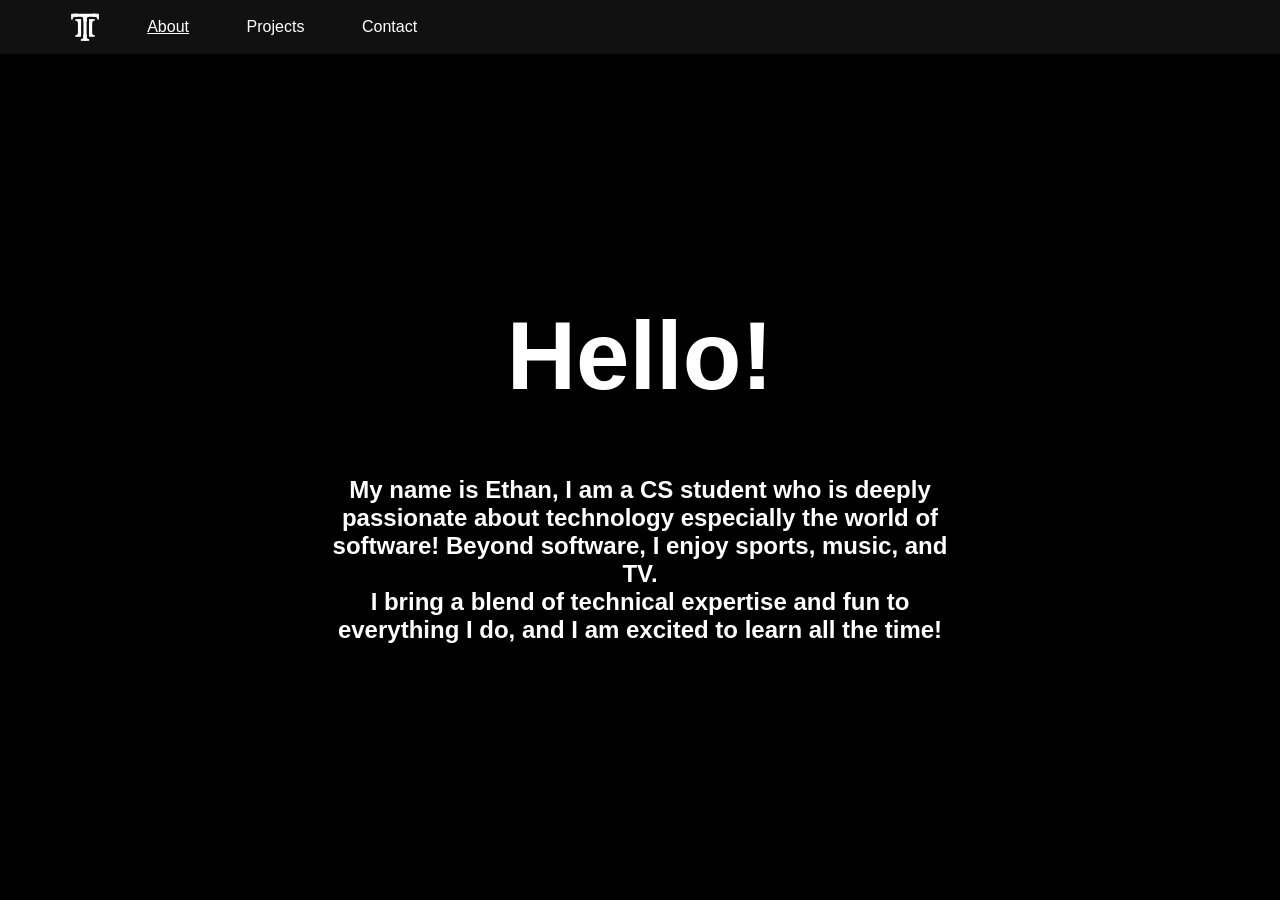
==== about.html @ c582aab5 "Initial commit" ====
<!DOCTYPE html>
<html lang="en">
<head>
<meta charset="UTF-8">
<meta name="viewport" content="width=device-width, initial-scale=1.0">
<title>About</title>
<link rel="shortcut icon" type="image/x-icon" href="logo/favicon.ico">

<link rel="stylesheet" href="../stars/travel.css">

<style>


body {
  background-color: black;
  margin: 0;
  font-family: Arial, sans-serif;
  transition: background-color 2s; 
}

.navbar {
  position: fixed;
  top: 0;
  left: 0;
  right: 0;
  z-index: 1000;
  overflow: hidden;
  background-color: rgba(22, 22, 23, .81);
  padding: .5% 5%;
  display: flex;
  align-items: center;
}

.navbar-logo {
  margin-right: 1.25%;
}

.navbar-logo img {
  vertical-align: middle;
  transition: transform 0.2s;
}

.navbar-logo img:hover {
  transform: scale(1.2);
}

.navbar a {
  color: white;
  text-align: center;
  padding: 1% 2.5%;
  text-decoration: none;
  transition: transform 0.2s;
}

.navbar a:hover {
  color: white;
  transform: scale(1.2);
}



.navbar a.active {
  text-decoration: underline;
}

.content {
  position: absolute;
  top: 50%;
  left: 50%;
  transform: translate(-50%, -50%);
  text-align: center;
  color: white;
  font-size: 3em;
  z-index: 20;
  opacity: 0; 
  animation: fadeIn 7s forwards;
}

@keyframes fadeIn {
  from {
    opacity: 0; 
  }
  to {
    opacity: 1; 
  }
}






.content h1 {
  animation: fadeInHello 5s forwards; 
}

.content h2 {
  animation: fadeInName 12s forwards; 
  font-size: 0.5em; 
}

@keyframes fadeInHello {
  from {
    opacity: 0;
  }
  to {
    opacity: 1;
  }
}

@keyframes fadeInName {
  from {
    opacity: 0;
  }
  to {
    opacity: 1;
  }
}

@media screen and (max-width: 100%) {
  .navbar {
    flex-direction: column;
    align-items: flex-start;
  }

  .navbar a {
    width: 100%;
  }
}
</style>
</head>
<body>

<div id="overlay"></div>

<div class="navbar">
  <div class="navbar-logo">
    <a href="homepage.html">
      <img src="logo/logo.svg" alt="Logo" width="40" height="40">
    </a>
  </div>


  <a href="about.html" class="active">About</a>
  <a href="projects.html">Projects</a>
  <a href="contact.html">Contact</a>
</div>



<div class="content">
  <div style="color: white; text-align: center;">
    <h1>Hello!</h1>
    <h2 style="color: white;">My name is Ethan, I am a CS student who is deeply passionate about technology especially the world of software! Beyond software, I enjoy sports, music, and TV.<br>I bring a blend of technical expertise and fun to everything I do, and I am excited to learn all the time!</h2>
  </div>
</div>

</div>
<div id="sky"></div>

<script>
let sky, center;
let animationStopped = false;

function dot(i) {
  const size = Math.round(Math.random() + 1);
  const root = document.createElement('span');
  root.style.top = center.y + 'px';
  root.style.left = center.x + 'px';
  root.classList.add('star', `size-${size}`, `axis-${i}`);
  return root;
}

function clear() {
  sky.innerHTML = '';
}

function init() {
  sky = document.querySelector('#sky');
  center = {
    x: sky.clientWidth / 2,
    y: sky.clientHeight / 2,
  };
  clear();
  for (let i = 0; i < 360; i++) sky.appendChild(dot(i));
}

function stopAnimation() {
  animationStopped = true;
  const stars = document.querySelectorAll('.star');
  stars.forEach(star => {
    star.style.animation = 'none';
  });
}

function fadeToBlack() {
  document.body.classList.add('fade-to-black');
}

window.onload = function() {
  setTimeout(fadeToBlack, 3000); 
  setTimeout(stopAnimation, 10000); 
  init();
}
</script>

</body>
</html>
---- stars/travel.css ----
html,
body {
  width: 100%;
  height: 100%;
  margin: 0;
  overflow: hidden;
}

#sky {
  width: 100%;
  height: 100%;
  background-color: black;
  animation: fadeToBlack 5s forwards;
}

@keyframes fadeToBlack {
  from {
    opacity: 1;
  }
  to {
    opacity: 0;
  }
}
.star {
  opacity: 0;
  position: absolute;
  background: white;
  box-shadow: 0px 0px 20px 0px rgb(255, 255, 255);
  border-radius: 100%;
  transform-origin: 0, 0;
  animation-timing-function: linear, linear !important;
  animation-iteration-count: infinite, infinite !important;
  animation-delay: -30s, -30s !important;
}

.size-1 {
  width: 2px;
  height: 2px;
}

.size-2 {
  width: 3px;
  height: 3px;
}

.axis-1 {
  animation: anim0 23634ms, fade4 23634ms;
  left: 26vw;
  top: 41vh;
}

.axis-2 {
  animation: anim0 20826ms, fade4 20826ms;
  left: 98vw;
  top: 43vh;
}

.axis-3 {
  animation: anim0 40576ms, fade10 40576ms;
  left: 96vw;
  top: 76vh;
}

.axis-4 {
  animation: anim4 33391ms, fade2 33391ms;
  left: 7vw;
  top: 55vh;
}

.axis-5 {
  animation: anim4 42315ms, fade9 42315ms;
  left: 90vw;
  top: 72vh;
}

.axis-6 {
  animation: anim4 29501ms, fade10 29501ms;
  left: 22vw;
  top: 61vh;
}

.axis-7 {
  animation: anim4 25450ms, fade9 25450ms;
  left: 59vw;
  top: 24vh;
}

.axis-8 {
  animation: anim8 15262ms, fade1 15262ms;
  left: 33vw;
  top: 45vh;
}

.axis-9 {
  animation: anim8 40261ms, fade5 40261ms;
  left: 5vw;
  top: 89vh;
}

.axis-10 {
  animation: anim8 13552ms, fade10 13552ms;
  left: 55vw;
  top: 49vh;
}

.axis-11 {
  animation: anim8 19828ms, fade6 19828ms;
  left: 66vw;
  top: 1vh;
}

.axis-12 {
  animation: anim12 34449ms, fade2 34449ms;
  left: 9vw;
  top: 87vh;
}

.axis-13 {
  animation: anim12 13416ms, fade8 13416ms;
  left: 2vw;
  top: 9vh;
}

.axis-14 {
  animation: anim12 36361ms, fade6 36361ms;
  left: 23vw;
  top: 91vh;
}

.axis-15 {
  animation: anim12 34135ms, fade10 34135ms;
  left: 18vw;
  top: 25vh;
}

.axis-16 {
  animation: anim16 17989ms, fade3 17989ms;
  left: 77vw;
  top: 26vh;
}

.axis-17 {
  animation: anim16 32284ms, fade4 32284ms;
  left: 14vw;
  top: 33vh;
}

.axis-18 {
  animation: anim16 16862ms, fade10 16862ms;
  left: 15vw;
  top: 10vh;
}

.axis-19 {
  animation: anim16 22388ms, fade5 22388ms;
  left: 43vw;
  top: 95vh;
}

.axis-20 {
  animation: anim20 16872ms, fade9 16872ms;
  left: 23vw;
  top: 1vh;
}

.axis-21 {
  animation: anim20 9230ms, fade3 9230ms;
  left: 3vw;
  top: 40vh;
}

.axis-22 {
  animation: anim20 42620ms, fade10 42620ms;
  left: 13vw;
  top: 12vh;
}

.axis-23 {
  animation: anim20 24570ms, fade4 24570ms;
  left: 48vw;
  top: 68vh;
}

.axis-24 {
  animation: anim24 43493ms, fade9 43493ms;
  left: 37vw;
  top: 61vh;
}

.axis-25 {
  animation: anim24 36827ms, fade1 36827ms;
  left: 21vw;
  top: 67vh;
}

.axis-26 {
  animation: anim24 35350ms, fade10 35350ms;
  left: 16vw;
  top: 51vh;
}

.axis-27 {
  animation: anim24 44328ms, fade5 44328ms;
  left: 78vw;
  top: 27vh;
}

.axis-28 {
  animation: anim28 25199ms, fade4 25199ms;
  left: 10vw;
  top: 91vh;
}

.axis-29 {
  animation: anim28 36080ms, fade3 36080ms;
  left: 94vw;
  top: 84vh;
}

.axis-30 {
  animation: anim28 12748ms, fade4 12748ms;
  left: 6vw;
  top: 42vh;
}

.axis-31 {
  animation: anim28 33055ms, fade10 33055ms;
  left: 49vw;
  top: 51vh;
}

.axis-32 {
  animation: anim32 29646ms, fade8 29646ms;
  left: 90vw;
  top: 96vh;
}

.axis-33 {
  animation: anim32 44218ms, fade5 44218ms;
  left: 71vw;
  top: 58vh;
}

.axis-34 {
  animation: anim32 13258ms, fade4 13258ms;
  left: 25vw;
  top: 33vh;
}

.axis-35 {
  animation: anim32 25291ms, fade1 25291ms;
  left: 6vw;
  top: 21vh;
}

.axis-36 {
  animation: anim36 29664ms, fade4 29664ms;
  left: 65vw;
  top: 90vh;
}

.axis-37 {
  animation: anim36 5979ms, fade9 5979ms;
  left: 32vw;
  top: 69vh;
}

.axis-38 {
  animation: anim36 7073ms, fade9 7073ms;
  left: 90vw;
  top: 7vh;
}

.axis-39 {
  animation: anim36 5154ms, fade6 5154ms;
  left: 65vw;
  top: 5vh;
}

.axis-40 {
  animation: anim40 34510ms, fade9 34510ms;
  left: 74vw;
  top: 98vh;
}

.axis-41 {
  animation: anim40 10023ms, fade9 10023ms;
  left: 17vw;
  top: 91vh;
}

.axis-42 {
  animation: anim40 39470ms, fade9 39470ms;
  left: 5vw;
  top: 22vh;
}

.axis-43 {
  animation: anim40 32026ms, fade1 32026ms;
  left: 70vw;
  top: 49vh;
}

.axis-44 {
  animation: anim44 7194ms, fade4 7194ms;
  left: 37vw;
  top: 87vh;
}

.axis-45 {
  animation: anim44 42055ms, fade4 42055ms;
  left: 3vw;
  top: 9vh;
}

.axis-46 {
  animation: anim44 8249ms, fade2 8249ms;
  left: 99vw;
  top: 62vh;
}

.axis-47 {
  animation: anim44 7812ms, fade4 7812ms;
  left: 40vw;
  top: 37vh;
}

.axis-48 {
  animation: anim48 13065ms, fade7 13065ms;
  left: 27vw;
  top: 95vh;
}

.axis-49 {
  animation: anim48 25120ms, fade1 25120ms;
  left: 55vw;
  top: 59vh;
}

.axis-50 {
  animation: anim48 11096ms, fade8 11096ms;
  left: 22vw;
  top: 13vh;
}

.axis-51 {
  animation: anim48 21609ms, fade10 21609ms;
  left: 38vw;
  top: 82vh;
}

.axis-52 {
  animation: anim52 44885ms, fade3 44885ms;
  left: 94vw;
  top: 13vh;
}

.axis-53 {
  animation: anim52 25134ms, fade1 25134ms;
  left: 31vw;
  top: 79vh;
}

.axis-54 {
  animation: anim52 23689ms, fade5 23689ms;
  left: 50vw;
  top: 60vh;
}

.axis-55 {
  animation: anim52 29105ms, fade10 29105ms;
  left: 44vw;
  top: 12vh;
}

.axis-56 {
  animation: anim56 14611ms, fade6 14611ms;
  left: 22vw;
  top: 97vh;
}

.axis-57 {
  animation: anim56 43403ms, fade7 43403ms;
  left: 56vw;
  top: 10vh;
}

.axis-58 {
  animation: anim56 33629ms, fade9 33629ms;
  left: 18vw;
  top: 94vh;
}

.axis-59 {
  animation: anim56 6507ms, fade10 6507ms;
  left: 58vw;
  top: 87vh;
}

.axis-60 {
  animation: anim60 19814ms, fade1 19814ms;
  left: 1vw;
  top: 2vh;
}

.axis-61 {
  animation: anim60 26233ms, fade5 26233ms;
  left: 52vw;
  top: 16vh;
}

.axis-62 {
  animation: anim60 17336ms, fade1 17336ms;
  left: 6vw;
  top: 26vh;
}

.axis-63 {
  animation: anim60 14065ms, fade8 14065ms;
  left: 95vw;
  top: 89vh;
}

.axis-64 {
  animation: anim64 5108ms, fade9 5108ms;
  left: 39vw;
  top: 79vh;
}

.axis-65 {
  animation: anim64 35759ms, fade9 35759ms;
  left: 100vw;
  top: 94vh;
}

.axis-66 {
  animation: anim64 40594ms, fade2 40594ms;
  left: 91vw;
  top: 85vh;
}

.axis-67 {
  animation: anim64 21945ms, fade8 21945ms;
  left: 2vw;
  top: 41vh;
}

.axis-68 {
  animation: anim68 40166ms, fade4 40166ms;
  left: 13vw;
  top: 87vh;
}

.axis-69 {
  animation: anim68 6505ms, fade2 6505ms;
  left: 53vw;
  top: 38vh;
}

.axis-70 {
  animation: anim68 16930ms, fade3 16930ms;
  left: 23vw;
  top: 82vh;
}

.axis-71 {
  animation: anim68 28826ms, fade7 28826ms;
  left: 83vw;
  top: 78vh;
}

.axis-72 {
  animation: anim72 34266ms, fade7 34266ms;
  left: 67vw;
  top: 54vh;
}

.axis-73 {
  animation: anim72 8102ms, fade9 8102ms;
  left: 76vw;
  top: 8vh;
}

.axis-74 {
  animation: anim72 10964ms, fade5 10964ms;
  left: 8vw;
  top: 55vh;
}

.axis-75 {
  animation: anim72 12780ms, fade8 12780ms;
  left: 17vw;
  top: 19vh;
}

.axis-76 {
  animation: anim76 35366ms, fade1 35366ms;
  left: 43vw;
  top: 25vh;
}

.axis-77 {
  animation: anim76 28507ms, fade3 28507ms;
  left: 3vw;
  top: 97vh;
}

.axis-78 {
  animation: anim76 12960ms, fade8 12960ms;
  left: 16vw;
  top: 66vh;
}

.axis-79 {
  animation: anim76 18320ms, fade6 18320ms;
  left: 71vw;
  top: 13vh;
}

.axis-80 {
  animation: anim80 14644ms, fade6 14644ms;
  left: 27vw;
  top: 97vh;
}

.axis-81 {
  animation: anim80 28857ms, fade5 28857ms;
  left: 76vw;
  top: 58vh;
}

.axis-82 {
  animation: anim80 39412ms, fade7 39412ms;
  left: 21vw;
  top: 52vh;
}

.axis-83 {
  animation: anim80 10225ms, fade10 10225ms;
  left: 34vw;
  top: 38vh;
}

.axis-84 {
  animation: anim84 37853ms, fade8 37853ms;
  left: 5vw;
  top: 9vh;
}

.axis-85 {
  animation: anim84 11981ms, fade3 11981ms;
  left: 90vw;
  top: 29vh;
}

.axis-86 {
  animation: anim84 15912ms, fade1 15912ms;
  left: 46vw;
  top: 56vh;
}

.axis-87 {
  animation: anim84 15034ms, fade6 15034ms;
  left: 9vw;
  top: 5vh;
}

.axis-88 {
  animation: anim88 35163ms, fade10 35163ms;
  left: 86vw;
  top: 46vh;
}

.axis-89 {
  animation: anim88 13791ms, fade2 13791ms;
  left: 78vw;
  top: 58vh;
}

.axis-90 {
  animation: anim88 10973ms, fade6 10973ms;
  left: 84vw;
  top: 3vh;
}

.axis-91 {
  animation: anim88 13400ms, fade10 13400ms;
  left: 38vw;
  top: 87vh;
}

.axis-92 {
  animation: anim92 7187ms, fade5 7187ms;
  left: 62vw;
  top: 11vh;
}

.axis-93 {
  animation: anim92 10354ms, fade2 10354ms;
  left: 15vw;
  top: 42vh;
}

.axis-94 {
  animation: anim92 27661ms, fade5 27661ms;
  left: 60vw;
  top: 36vh;
}

.axis-95 {
  animation: anim92 22965ms, fade4 22965ms;
  left: 67vw;
  top: 95vh;
}

.axis-96 {
  animation: anim96 35990ms, fade3 35990ms;
  left: 22vw;
  top: 65vh;
}

.axis-97 {
  animation: anim96 40750ms, fade3 40750ms;
  left: 45vw;
  top: 50vh;
}

.axis-98 {
  animation: anim96 10991ms, fade10 10991ms;
  left: 71vw;
  top: 13vh;
}

.axis-99 {
  animation: anim96 12998ms, fade1 12998ms;
  left: 19vw;
  top: 44vh;
}

.axis-100 {
  animation: anim100 43008ms, fade1 43008ms;
  left: 43vw;
  top: 16vh;
}

.axis-101 {
  animation: anim100 36433ms, fade5 36433ms;
  left: 32vw;
  top: 18vh;
}

.axis-102 {
  animation: anim100 22338ms, fade9 22338ms;
  left: 15vw;
  top: 37vh;
}

.axis-103 {
  animation: anim100 21067ms, fade1 21067ms;
  left: 89vw;
  top: 22vh;
}

.axis-104 {
  animation: anim104 24810ms, fade1 24810ms;
  left: 58vw;
  top: 92vh;
}

.axis-105 {
  animation: anim104 17422ms, fade1 17422ms;
  left: 57vw;
  top: 77vh;
}

.axis-106 {
  animation: anim104 44917ms, fade6 44917ms;
  left: 21vw;
  top: 19vh;
}

.axis-107 {
  animation: anim104 26889ms, fade10 26889ms;
  left: 1vw;
  top: 100vh;
}

.axis-108 {
  animation: anim108 21103ms, fade7 21103ms;
  left: 93vw;
  top: 42vh;
}

.axis-109 {
  animation: anim108 29368ms, fade3 29368ms;
  left: 85vw;
  top: 77vh;
}

.axis-110 {
  animation: anim108 16908ms, fade2 16908ms;
  left: 64vw;
  top: 66vh;
}

.axis-111 {
  animation: anim108 24976ms, fade4 24976ms;
  left: 100vw;
  top: 44vh;
}

.axis-112 {
  animation: anim112 40074ms, fade5 40074ms;
  left: 64vw;
  top: 24vh;
}

.axis-113 {
  animation: anim112 33486ms, fade2 33486ms;
  left: 33vw;
  top: 42vh;
}

.axis-114 {
  animation: anim112 26447ms, fade4 26447ms;
  left: 30vw;
  top: 6vh;
}

.axis-115 {
  animation: anim112 24716ms, fade9 24716ms;
  left: 26vw;
  top: 8vh;
}

.axis-116 {
  animation: anim116 11668ms, fade5 11668ms;
  left: 32vw;
  top: 27vh;
}

.axis-117 {
  animation: anim116 19666ms, fade10 19666ms;
  left: 89vw;
  top: 20vh;
}

.axis-118 {
  animation: anim116 6257ms, fade3 6257ms;
  left: 52vw;
  top: 100vh;
}

.axis-119 {
  animation: anim116 38060ms, fade6 38060ms;
  left: 69vw;
  top: 1vh;
}

.axis-120 {
  animation: anim120 15308ms, fade5 15308ms;
  left: 18vw;
  top: 30vh;
}

.axis-121 {
  animation: anim120 16686ms, fade10 16686ms;
  left: 9vw;
  top: 76vh;
}

.axis-122 {
  animation: anim120 12792ms, fade7 12792ms;
  left: 10vw;
  top: 43vh;
}

.axis-123 {
  animation: anim120 21918ms, fade9 21918ms;
  left: 88vw;
  top: 27vh;
}

.axis-124 {
  animation: anim124 19566ms, fade7 19566ms;
  left: 76vw;
  top: 98vh;
}

.axis-125 {
  animation: anim124 28584ms, fade4 28584ms;
  left: 21vw;
  top: 81vh;
}

.axis-126 {
  animation: anim124 5867ms, fade6 5867ms;
  left: 65vw;
  top: 95vh;
}

.axis-127 {
  animation: anim124 36597ms, fade3 36597ms;
  left: 22vw;
  top: 54vh;
}

.axis-128 {
  animation: anim128 27035ms, fade7 27035ms;
  left: 34vw;
  top: 86vh;
}

.axis-129 {
  animation: anim128 20333ms, fade9 20333ms;
  left: 34vw;
  top: 98vh;
}

.axis-130 {
  animation: anim128 19828ms, fade6 19828ms;
  left: 88vw;
  top: 34vh;
}

.axis-131 {
  animation: anim128 16481ms, fade5 16481ms;
  left: 54vw;
  top: 20vh;
}

.axis-132 {
  animation: anim132 16179ms, fade4 16179ms;
  left: 97vw;
  top: 35vh;
}

.axis-133 {
  animation: anim132 26662ms, fade8 26662ms;
  left: 96vw;
  top: 93vh;
}

.axis-134 {
  animation: anim132 30835ms, fade1 30835ms;
  left: 58vw;
  top: 60vh;
}

.axis-135 {
  animation: anim132 34889ms, fade9 34889ms;
  left: 35vw;
  top: 100vh;
}

.axis-136 {
  animation: anim136 12265ms, fade9 12265ms;
  left: 52vw;
  top: 86vh;
}

.axis-137 {
  animation: anim136 40895ms, fade2 40895ms;
  left: 87vw;
  top: 37vh;
}

.axis-138 {
  animation: anim136 27021ms, fade10 27021ms;
  left: 2vw;
  top: 97vh;
}

.axis-139 {
  animation: anim136 19516ms, fade9 19516ms;
  left: 57vw;
  top: 7vh;
}

.axis-140 {
  animation: anim140 17077ms, fade6 17077ms;
  left: 58vw;
  top: 94vh;
}

.axis-141 {
  animation: anim140 39489ms, fade9 39489ms;
  left: 31vw;
  top: 85vh;
}

.axis-142 {
  animation: anim140 12495ms, fade4 12495ms;
  left: 65vw;
  top: 51vh;
}

.axis-143 {
  animation: anim140 32688ms, fade10 32688ms;
  left: 78vw;
  top: 47vh;
}

.axis-144 {
  animation: anim144 39575ms, fade1 39575ms;
  left: 11vw;
  top: 82vh;
}

.axis-145 {
  animation: anim144 16925ms, fade9 16925ms;
  left: 88vw;
  top: 31vh;
}

.axis-146 {
  animation: anim144 34846ms, fade8 34846ms;
  left: 73vw;
  top: 5vh;
}

.axis-147 {
  animation: anim144 31894ms, fade6 31894ms;
  left: 32vw;
  top: 3vh;
}

.axis-148 {
  animation: anim148 39986ms, fade5 39986ms;
  left: 23vw;
  top: 62vh;
}

.axis-149 {
  animation: anim148 19248ms, fade3 19248ms;
  left: 87vw;
  top: 60vh;
}

.axis-150 {
  animation: anim148 22030ms, fade10 22030ms;
  left: 92vw;
  top: 53vh;
}

.axis-151 {
  animation: anim148 35531ms, fade5 35531ms;
  left: 74vw;
  top: 91vh;
}

.axis-152 {
  animation: anim152 18851ms, fade3 18851ms;
  left: 68vw;
  top: 52vh;
}

.axis-153 {
  animation: anim152 24524ms, fade3 24524ms;
  left: 68vw;
  top: 74vh;
}

.axis-154 {
  animation: anim152 43324ms, fade8 43324ms;
  left: 20vw;
  top: 83vh;
}

.axis-155 {
  animation: anim152 34677ms, fade6 34677ms;
  left: 19vw;
  top: 24vh;
}

.axis-156 {
  animation: anim156 7564ms, fade4 7564ms;
  left: 66vw;
  top: 1vh;
}

.axis-157 {
  animation: anim156 8533ms, fade10 8533ms;
  left: 50vw;
  top: 92vh;
}

.axis-158 {
  animation: anim156 24244ms, fade5 24244ms;
  left: 75vw;
  top: 6vh;
}

.axis-159 {
  animation: anim156 19213ms, fade10 19213ms;
  left: 37vw;
  top: 62vh;
}

.axis-160 {
  animation: anim160 22412ms, fade8 22412ms;
  left: 49vw;
  top: 23vh;
}

.axis-161 {
  animation: anim160 26037ms, fade10 26037ms;
  left: 86vw;
  top: 55vh;
}

.axis-162 {
  animation: anim160 15910ms, fade1 15910ms;
  left: 33vw;
  top: 52vh;
}

.axis-163 {
  animation: anim160 30418ms, fade7 30418ms;
  left: 52vw;
  top: 53vh;
}

.axis-164 {
  animation: anim164 9819ms, fade3 9819ms;
  left: 25vw;
  top: 38vh;
}

.axis-165 {
  animation: anim164 34506ms, fade4 34506ms;
  left: 54vw;
  top: 82vh;
}

.axis-166 {
  animation: anim164 25144ms, fade5 25144ms;
  left: 91vw;
  top: 22vh;
}

.axis-167 {
  animation: anim164 38318ms, fade10 38318ms;
  left: 8vw;
  top: 44vh;
}

.axis-168 {
  animation: anim168 39979ms, fade9 39979ms;
  left: 81vw;
  top: 76vh;
}

.axis-169 {
  animation: anim168 25117ms, fade6 25117ms;
  left: 65vw;
  top: 47vh;
}

.axis-170 {
  animation: anim168 23901ms, fade8 23901ms;
  left: 42vw;
  top: 37vh;
}

.axis-171 {
  animation: anim168 12404ms, fade5 12404ms;
  left: 80vw;
  top: 86vh;
}

.axis-172 {
  animation: anim172 16668ms, fade1 16668ms;
  left: 92vw;
  top: 24vh;
}

.axis-173 {
  animation: anim172 28999ms, fade7 28999ms;
  left: 45vw;
  top: 98vh;
}

.axis-174 {
  animation: anim172 40191ms, fade10 40191ms;
  left: 87vw;
  top: 42vh;
}

.axis-175 {
  animation: anim172 41587ms, fade9 41587ms;
  left: 19vw;
  top: 78vh;
}

.axis-176 {
  animation: anim176 21670ms, fade2 21670ms;
  left: 98vw;
  top: 13vh;
}

.axis-177 {
  animation: anim176 30757ms, fade5 30757ms;
  left: 20vw;
  top: 72vh;
}

.axis-178 {
  animation: anim176 11017ms, fade4 11017ms;
  left: 50vw;
  top: 79vh;
}

.axis-179 {
  animation: anim176 8490ms, fade5 8490ms;
  left: 9vw;
  top: 56vh;
}

.axis-180 {
  animation: anim180 17232ms, fade5 17232ms;
  left: 56vw;
  top: 4vh;
}

.axis-181 {
  animation: anim180 41580ms, fade1 41580ms;
  left: 94vw;
  top: 47vh;
}

.axis-182 {
  animation: anim180 43251ms, fade3 43251ms;
  left: 11vw;
  top: 4vh;
}

.axis-183 {
  animation: anim180 44660ms, fade8 44660ms;
  left: 19vw;
  top: 60vh;
}

.axis-184 {
  animation: anim184 33804ms, fade8 33804ms;
  left: 5vw;
  top: 40vh;
}

.axis-185 {
  animation: anim184 40144ms, fade8 40144ms;
  left: 48vw;
  top: 78vh;
}

.axis-186 {
  animation: anim184 11616ms, fade2 11616ms;
  left: 22vw;
  top: 74vh;
}

.axis-187 {
  animation: anim184 10719ms, fade6 10719ms;
  left: 90vw;
  top: 78vh;
}

.axis-188 {
  animation: anim188 20486ms, fade6 20486ms;
  left: 3vw;
  top: 81vh;
}

.axis-189 {
  animation: anim188 33817ms, fade5 33817ms;
  left: 25vw;
  top: 91vh;
}

.axis-190 {
  animation: anim188 13159ms, fade5 13159ms;
  left: 97vw;
  top: 99vh;
}

.axis-191 {
  animation: anim188 23191ms, fade8 23191ms;
  left: 15vw;
  top: 30vh;
}

.axis-192 {
  animation: anim192 12901ms, fade7 12901ms;
  left: 26vw;
  top: 47vh;
}

.axis-193 {
  animation: anim192 5590ms, fade6 5590ms;
  left: 69vw;
  top: 100vh;
}

.axis-194 {
  animation: anim192 12552ms, fade8 12552ms;
  left: 85vw;
  top: 82vh;
}

.axis-195 {
  animation: anim192 10291ms, fade7 10291ms;
  left: 69vw;
  top: 1vh;
}

.axis-196 {
  animation: anim196 31067ms, fade8 31067ms;
  left: 91vw;
  top: 28vh;
}

.axis-197 {
  animation: anim196 33853ms, fade2 33853ms;
  left: 47vw;
  top: 39vh;
}

.axis-198 {
  animation: anim196 39824ms, fade2 39824ms;
  left: 81vw;
  top: 31vh;
}

.axis-199 {
  animation: anim196 11285ms, fade9 11285ms;
  left: 76vw;
  top: 23vh;
}

.axis-200 {
  animation: anim200 30460ms, fade9 30460ms;
  left: 31vw;
  top: 70vh;
}

.axis-201 {
  animation: anim200 41980ms, fade3 41980ms;
  left: 36vw;
  top: 42vh;
}

.axis-202 {
  animation: anim200 9877ms, fade1 9877ms;
  left: 13vw;
  top: 52vh;
}

.axis-203 {
  animation: anim200 5648ms, fade9 5648ms;
  left: 62vw;
  top: 50vh;
}

.axis-204 {
  animation: anim204 33177ms, fade4 33177ms;
  left: 69vw;
  top: 73vh;
}

.axis-205 {
  animation: anim204 36296ms, fade6 36296ms;
  left: 90vw;
  top: 87vh;
}

.axis-206 {
  animation: anim204 44589ms, fade4 44589ms;
  left: 12vw;
  top: 78vh;
}

.axis-207 {
  animation: anim204 9161ms, fade9 9161ms;
  left: 64vw;
  top: 41vh;
}

.axis-208 {
  animation: anim208 23152ms, fade3 23152ms;
  left: 99vw;
  top: 86vh;
}

.axis-209 {
  animation: anim208 37913ms, fade7 37913ms;
  left: 33vw;
  top: 43vh;
}

.axis-210 {
  animation: anim208 39748ms, fade8 39748ms;
  left: 28vw;
  top: 52vh;
}

.axis-211 {
  animation: anim208 24092ms, fade9 24092ms;
  left: 15vw;
  top: 37vh;
}

.axis-212 {
  animation: anim212 21918ms, fade9 21918ms;
  left: 8vw;
  top: 18vh;
}

.axis-213 {
  animation: anim212 40028ms, fade2 40028ms;
  left: 56vw;
  top: 89vh;
}

.axis-214 {
  animation: anim212 19213ms, fade4 19213ms;
  left: 5vw;
  top: 14vh;
}

.axis-215 {
  animation: anim212 38432ms, fade10 38432ms;
  left: 33vw;
  top: 11vh;
}

.axis-216 {
  animation: anim216 42310ms, fade7 42310ms;
  left: 43vw;
  top: 11vh;
}

.axis-217 {
  animation: anim216 34248ms, fade5 34248ms;
  left: 28vw;
  top: 32vh;
}

.axis-218 {
  animation: anim216 19155ms, fade1 19155ms;
  left: 24vw;
  top: 91vh;
}

.axis-219 {
  animation: anim216 17475ms, fade1 17475ms;
  left: 31vw;
  top: 5vh;
}

.axis-220 {
  animation: anim220 22160ms, fade2 22160ms;
  left: 45vw;
  top: 96vh;
}

.axis-221 {
  animation: anim220 30973ms, fade5 30973ms;
  left: 100vw;
  top: 38vh;
}

.axis-222 {
  animation: anim220 34738ms, fade1 34738ms;
  left: 59vw;
  top: 59vh;
}

.axis-223 {
  animation: anim220 21745ms, fade9 21745ms;
  left: 72vw;
  top: 25vh;
}

.axis-224 {
  animation: anim224 42316ms, fade10 42316ms;
  left: 68vw;
  top: 26vh;
}

.axis-225 {
  animation: anim224 41966ms, fade4 41966ms;
  left: 8vw;
  top: 52vh;
}

.axis-226 {
  animation: anim224 10714ms, fade8 10714ms;
  left: 42vw;
  top: 39vh;
}

.axis-227 {
  animation: anim224 44911ms, fade1 44911ms;
  left: 100vw;
  top: 11vh;
}

.axis-228 {
  animation: anim228 15314ms, fade2 15314ms;
  left: 58vw;
  top: 77vh;
}

.axis-229 {
  animation: anim228 27359ms, fade1 27359ms;
  left: 35vw;
  top: 77vh;
}

.axis-230 {
  animation: anim228 33404ms, fade2 33404ms;
  left: 1vw;
  top: 26vh;
}

.axis-231 {
  animation: anim228 11909ms, fade8 11909ms;
  left: 59vw;
  top: 13vh;
}

.axis-232 {
  animation: anim232 35649ms, fade3 35649ms;
  left: 98vw;
  top: 68vh;
}

.axis-233 {
  animation: anim232 14794ms, fade8 14794ms;
  left: 83vw;
  top: 81vh;
}

.axis-234 {
  animation: anim232 20934ms, fade10 20934ms;
  left: 95vw;
  top: 17vh;
}

.axis-235 {
  animation: anim232 14726ms, fade8 14726ms;
  left: 71vw;
  top: 98vh;
}

.axis-236 {
  animation: anim236 35728ms, fade4 35728ms;
  left: 48vw;
  top: 75vh;
}

.axis-237 {
  animation: anim236 32307ms, fade5 32307ms;
  left: 53vw;
  top: 87vh;
}

.axis-238 {
  animation: anim236 34981ms, fade9 34981ms;
  left: 45vw;
  top: 85vh;
}

.axis-239 {
  animation: anim236 44239ms, fade9 44239ms;
  left: 63vw;
  top: 30vh;
}

.axis-240 {
  animation: anim240 36713ms, fade10 36713ms;
  left: 8vw;
  top: 43vh;
}

.axis-241 {
  animation: anim240 40017ms, fade5 40017ms;
  left: 10vw;
  top: 46vh;
}

.axis-242 {
  animation: anim240 6999ms, fade9 6999ms;
  left: 80vw;
  top: 4vh;
}

.axis-243 {
  animation: anim240 14053ms, fade9 14053ms;
  left: 90vw;
  top: 70vh;
}

.axis-244 {
  animation: anim244 35387ms, fade8 35387ms;
  left: 5vw;
  top: 34vh;
}

.axis-245 {
  animation: anim244 18283ms, fade3 18283ms;
  left: 34vw;
  top: 2vh;
}

.axis-246 {
  animation: anim244 37111ms, fade10 37111ms;
  left: 67vw;
  top: 6vh;
}

.axis-247 {
  animation: anim244 12993ms, fade3 12993ms;
  left: 54vw;
  top: 78vh;
}

.axis-248 {
  animation: anim248 23751ms, fade2 23751ms;
  left: 22vw;
  top: 16vh;
}

.axis-249 {
  animation: anim248 26594ms, fade1 26594ms;
  left: 97vw;
  top: 9vh;
}

.axis-250 {
  animation: anim248 7504ms, fade7 7504ms;
  left: 67vw;
  top: 8vh;
}

.axis-251 {
  animation: anim248 10212ms, fade2 10212ms;
  left: 33vw;
  top: 36vh;
}

.axis-252 {
  animation: anim252 24821ms, fade2 24821ms;
  left: 65vw;
  top: 85vh;
}

.axis-253 {
  animation: anim252 19535ms, fade9 19535ms;
  left: 94vw;
  top: 75vh;
}

.axis-254 {
  animation: anim252 13443ms, fade6 13443ms;
  left: 85vw;
  top: 87vh;
}

.axis-255 {
  animation: anim252 37526ms, fade4 37526ms;
  left: 83vw;
  top: 40vh;
}

.axis-256 {
  animation: anim256 28441ms, fade9 28441ms;
  left: 40vw;
  top: 5vh;
}

.axis-257 {
  animation: anim256 19631ms, fade6 19631ms;
  left: 32vw;
  top: 23vh;
}

.axis-258 {
  animation: anim256 41721ms, fade7 41721ms;
  left: 37vw;
  top: 13vh;
}

.axis-259 {
  animation: anim256 5964ms, fade1 5964ms;
  left: 94vw;
  top: 50vh;
}

.axis-260 {
  animation: anim260 39667ms, fade4 39667ms;
  left: 89vw;
  top: 95vh;
}

.axis-261 {
  animation: anim260 23698ms, fade10 23698ms;
  left: 80vw;
  top: 78vh;
}

.axis-262 {
  animation: anim260 36893ms, fade8 36893ms;
  left: 98vw;
  top: 58vh;
}

.axis-263 {
  animation: anim260 6155ms, fade5 6155ms;
  left: 50vw;
  top: 21vh;
}

.axis-264 {
  animation: anim264 44341ms, fade6 44341ms;
  left: 11vw;
  top: 79vh;
}

.axis-265 {
  animation: anim264 14159ms, fade9 14159ms;
  left: 43vw;
  top: 9vh;
}

.axis-266 {
  animation: anim264 7690ms, fade5 7690ms;
  left: 66vw;
  top: 94vh;
}

.axis-267 {
  animation: anim264 28464ms, fade7 28464ms;
  left: 68vw;
  top: 42vh;
}

.axis-268 {
  animation: anim268 43220ms, fade1 43220ms;
  left: 95vw;
  top: 57vh;
}

.axis-269 {
  animation: anim268 11654ms, fade10 11654ms;
  left: 86vw;
  top: 42vh;
}

.axis-270 {
  animation: anim268 10206ms, fade9 10206ms;
  left: 89vw;
  top: 34vh;
}

.axis-271 {
  animation: anim268 29723ms, fade6 29723ms;
  left: 80vw;
  top: 56vh;
}

.axis-272 {
  animation: anim272 24047ms, fade1 24047ms;
  left: 76vw;
  top: 89vh;
}

.axis-273 {
  animation: anim272 16121ms, fade8 16121ms;
  left: 41vw;
  top: 72vh;
}

.axis-274 {
  animation: anim272 42109ms, fade7 42109ms;
  left: 35vw;
  top: 45vh;
}

.axis-275 {
  animation: anim272 20172ms, fade5 20172ms;
  left: 8vw;
  top: 58vh;
}

.axis-276 {
  animation: anim276 25675ms, fade7 25675ms;
  left: 84vw;
  top: 14vh;
}

.axis-277 {
  animation: anim276 8446ms, fade7 8446ms;
  left: 2vw;
  top: 91vh;
}

.axis-278 {
  animation: anim276 21309ms, fade5 21309ms;
  left: 85vw;
  top: 68vh;
}

.axis-279 {
  animation: anim276 15688ms, fade5 15688ms;
  left: 38vw;
  top: 3vh;
}

.axis-280 {
  animation: anim280 9002ms, fade6 9002ms;
  left: 23vw;
  top: 69vh;
}

.axis-281 {
  animation: anim280 19318ms, fade7 19318ms;
  left: 49vw;
  top: 60vh;
}

.axis-282 {
  animation: anim280 33561ms, fade10 33561ms;
  left: 3vw;
  top: 25vh;
}

.axis-283 {
  animation: anim280 9211ms, fade10 9211ms;
  left: 65vw;
  top: 82vh;
}

.axis-284 {
  animation: anim284 42960ms, fade1 42960ms;
  left: 18vw;
  top: 5vh;
}

.axis-285 {
  animation: anim284 15163ms, fade7 15163ms;
  left: 80vw;
  top: 11vh;
}

.axis-286 {
  animation: anim284 17804ms, fade8 17804ms;
  left: 83vw;
  top: 97vh;
}

.axis-287 {
  animation: anim284 28336ms, fade4 28336ms;
  left: 20vw;
  top: 78vh;
}

.axis-288 {
  animation: anim288 21425ms, fade9 21425ms;
  left: 57vw;
  top: 51vh;
}

.axis-289 {
  animation: anim288 12064ms, fade8 12064ms;
  left: 72vw;
  top: 77vh;
}

.axis-290 {
  animation: anim288 24807ms, fade2 24807ms;
  left: 7vw;
  top: 75vh;
}

.axis-291 {
  animation: anim288 33793ms, fade4 33793ms;
  left: 70vw;
  top: 91vh;
}

.axis-292 {
  animation: anim292 44934ms, fade5 44934ms;
  left: 47vw;
  top: 22vh;
}

.axis-293 {
  animation: anim292 6114ms, fade9 6114ms;
  left: 28vw;
  top: 18vh;
}

.axis-294 {
  animation: anim292 34935ms, fade9 34935ms;
  left: 10vw;
  top: 60vh;
}

.axis-295 {
  animation: anim292 20091ms, fade8 20091ms;
  left: 73vw;
  top: 26vh;
}

.axis-296 {
  animation: anim296 14107ms, fade2 14107ms;
  left: 27vw;
  top: 76vh;
}

.axis-297 {
  animation: anim296 41725ms, fade6 41725ms;
  left: 30vw;
  top: 74vh;
}

.axis-298 {
  animation: anim296 7162ms, fade2 7162ms;
  left: 62vw;
  top: 63vh;
}

.axis-299 {
  animation: anim296 6303ms, fade9 6303ms;
  left: 70vw;
  top: 35vh;
}

.axis-300 {
  animation: anim300 16269ms, fade2 16269ms;
  left: 68vw;
  top: 79vh;
}

.axis-301 {
  animation: anim300 37269ms, fade5 37269ms;
  left: 52vw;
  top: 83vh;
}

.axis-302 {
  animation: anim300 41252ms, fade8 41252ms;
  left: 21vw;
  top: 58vh;
}

.axis-303 {
  animation: anim300 44401ms, fade3 44401ms;
  left: 19vw;
  top: 54vh;
}

.axis-304 {
  animation: anim304 12387ms, fade9 12387ms;
  left: 75vw;
  top: 68vh;
}

.axis-305 {
  animation: anim304 10468ms, fade7 10468ms;
  left: 90vw;
  top: 91vh;
}

.axis-306 {
  animation: anim304 23078ms, fade1 23078ms;
  left: 41vw;
  top: 26vh;
}

.axis-307 {
  animation: anim304 7217ms, fade6 7217ms;
  left: 76vw;
  top: 6vh;
}

.axis-308 {
  animation: anim308 18131ms, fade6 18131ms;
  left: 96vw;
  top: 39vh;
}

.axis-309 {
  animation: anim308 31850ms, fade5 31850ms;
  left: 29vw;
  top: 44vh;
}

.axis-310 {
  animation: anim308 28983ms, fade5 28983ms;
  left: 25vw;
  top: 52vh;
}

.axis-311 {
  animation: anim308 36151ms, fade10 36151ms;
  left: 71vw;
  top: 28vh;
}

.axis-312 {
  animation: anim312 34759ms, fade5 34759ms;
  left: 67vw;
  top: 33vh;
}

.axis-313 {
  animation: anim312 30773ms, fade8 30773ms;
  left: 83vw;
  top: 59vh;
}

.axis-314 {
  animation: anim312 32774ms, fade5 32774ms;
  left: 5vw;
  top: 94vh;
}

.axis-315 {
  animation: anim312 37391ms, fade4 37391ms;
  left: 8vw;
  top: 75vh;
}

.axis-316 {
  animation: anim316 39310ms, fade4 39310ms;
  left: 41vw;
  top: 57vh;
}

.axis-317 {
  animation: anim316 38370ms, fade3 38370ms;
  left: 72vw;
  top: 84vh;
}

.axis-318 {
  animation: anim316 24489ms, fade1 24489ms;
  left: 82vw;
  top: 16vh;
}

.axis-319 {
  animation: anim316 44072ms, fade1 44072ms;
  left: 87vw;
  top: 71vh;
}

.axis-320 {
  animation: anim320 15161ms, fade3 15161ms;
  left: 2vw;
  top: 72vh;
}

.axis-321 {
  animation: anim320 42697ms, fade2 42697ms;
  left: 5vw;
  top: 8vh;
}

.axis-322 {
  animation: anim320 37230ms, fade5 37230ms;
  left: 58vw;
  top: 78vh;
}

.axis-323 {
  animation: anim320 7459ms, fade10 7459ms;
  left: 97vw;
  top: 34vh;
}

.axis-324 {
  animation: anim324 5286ms, fade1 5286ms;
  left: 65vw;
  top: 3vh;
}

.axis-325 {
  animation: anim324 14675ms, fade5 14675ms;
  left: 83vw;
  top: 36vh;
}

.axis-326 {
  animation: anim324 9870ms, fade1 9870ms;
  left: 70vw;
  top: 42vh;
}

.axis-327 {
  animation: anim324 21477ms, fade4 21477ms;
  left: 53vw;
  top: 56vh;
}

.axis-328 {
  animation: anim328 40832ms, fade7 40832ms;
  left: 41vw;
  top: 22vh;
}

.axis-329 {
  animation: anim328 15349ms, fade10 15349ms;
  left: 30vw;
  top: 82vh;
}

.axis-330 {
  animation: anim328 18509ms, fade7 18509ms;
  left: 72vw;
  top: 96vh;
}

.axis-331 {
  animation: anim328 43513ms, fade6 43513ms;
  left: 43vw;
  top: 4vh;
}

.axis-332 {
  animation: anim332 23782ms, fade5 23782ms;
  left: 14vw;
  top: 29vh;
}

.axis-333 {
  animation: anim332 6447ms, fade1 6447ms;
  left: 32vw;
  top: 7vh;
}

.axis-334 {
  animation: anim332 30579ms, fade10 30579ms;
  left: 7vw;
  top: 28vh;
}

.axis-335 {
  animation: anim332 15776ms, fade2 15776ms;
  left: 83vw;
  top: 81vh;
}

.axis-336 {
  animation: anim336 41137ms, fade9 41137ms;
  left: 64vw;
  top: 51vh;
}

.axis-337 {
  animation: anim336 30115ms, fade6 30115ms;
  left: 34vw;
  top: 15vh;
}

.axis-338 {
  animation: anim336 27943ms, fade5 27943ms;
  left: 11vw;
  top: 17vh;
}

.axis-339 {
  animation: anim336 12802ms, fade5 12802ms;
  left: 41vw;
  top: 82vh;
}

.axis-340 {
  animation: anim340 41313ms, fade9 41313ms;
  left: 93vw;
  top: 89vh;
}

.axis-341 {
  animation: anim340 6468ms, fade6 6468ms;
  left: 76vw;
  top: 47vh;
}

.axis-342 {
  animation: anim340 16976ms, fade6 16976ms;
  left: 26vw;
  top: 20vh;
}

.axis-343 {
  animation: anim340 36763ms, fade8 36763ms;
  left: 29vw;
  top: 64vh;
}

.axis-344 {
  animation: anim344 16708ms, fade7 16708ms;
  left: 100vw;
  top: 75vh;
}

.axis-345 {
  animation: anim344 25692ms, fade6 25692ms;
  left: 31vw;
  top: 33vh;
}

.axis-346 {
  animation: anim344 44043ms, fade5 44043ms;
  left: 93vw;
  top: 10vh;
}

.axis-347 {
  animation: anim344 41675ms, fade3 41675ms;
  left: 42vw;
  top: 66vh;
}

.axis-348 {
  animation: anim348 37305ms, fade6 37305ms;
  left: 84vw;
  top: 32vh;
}

.axis-349 {
  animation: anim348 36710ms, fade9 36710ms;
  left: 50vw;
  top: 29vh;
}

.axis-350 {
  animation: anim348 24234ms, fade5 24234ms;
  left: 21vw;
  top: 55vh;
}

.axis-351 {
  animation: anim348 20124ms, fade3 20124ms;
  left: 98vw;
  top: 95vh;
}

.axis-352 {
  animation: anim352 41099ms, fade1 41099ms;
  left: 10vw;
  top: 20vh;
}

.axis-353 {
  animation: anim352 41478ms, fade4 41478ms;
  left: 15vw;
  top: 79vh;
}

.axis-354 {
  animation: anim352 21583ms, fade9 21583ms;
  left: 54vw;
  top: 19vh;
}

.axis-355 {
  animation: anim352 9371ms, fade8 9371ms;
  left: 90vw;
  top: 15vh;
}

.axis-356 {
  animation: anim356 19977ms, fade3 19977ms;
  left: 64vw;
  top: 40vh;
}

.axis-357 {
  animation: anim356 44039ms, fade7 44039ms;
  left: 17vw;
  top: 88vh;
}

.axis-358 {
  animation: anim356 29358ms, fade6 29358ms;
  left: 95vw;
  top: 85vh;
}

.axis-359 {
  animation: anim356 14760ms, fade2 14760ms;
  left: 5vw;
  top: 94vh;
}

.axis-360 {
  animation: anim360 43833ms, fade1 43833ms;
  left: 56vw;
  top: 59vh;
}

@keyframes fade1 {
  10% {
    opacity: 0;
  }
  20% {
    opacity: 1;
  }
  100% {
    opacity: 1;
  }
}
@keyframes fade2 {
  3% {
    opacity: 0;
  }
  13% {
    opacity: 1;
  }
  100% {
    opacity: 1;
  }
}
@keyframes fade3 {
  7% {
    opacity: 0;
  }
  17% {
    opacity: 1;
  }
  100% {
    opacity: 1;
  }
}
@keyframes fade4 {
  7% {
    opacity: 0;
  }
  17% {
    opacity: 1;
  }
  100% {
    opacity: 1;
  }
}
@keyframes fade5 {
  20% {
    opacity: 0;
  }
  30% {
    opacity: 1;
  }
  100% {
    opacity: 1;
  }
}
@keyframes fade6 {
  5% {
    opacity: 0;
  }
  15% {
    opacity: 1;
  }
  100% {
    opacity: 1;
  }
}
@keyframes fade7 {
  19% {
    opacity: 0;
  }
  29% {
    opacity: 1;
  }
  100% {
    opacity: 1;
  }
}
@keyframes fade8 {
  8% {
    opacity: 0;
  }
  18% {
    opacity: 1;
  }
  100% {
    opacity: 1;
  }
}
@keyframes fade9 {
  7% {
    opacity: 0;
  }
  17% {
    opacity: 1;
  }
  100% {
    opacity: 1;
  }
}
@keyframes fade10 {
  3% {
    opacity: 0;
  }
  13% {
    opacity: 1;
  }
  100% {
    opacity: 1;
  }
}
@keyframes anim4 {
  100% {
    transform: translate(79.8051240208vw, 5.5805178995vh);
  }
}
@keyframes anim8 {
  100% {
    transform: translate(79.2214454993vw, 11.1338480768vh);
  }
}
@keyframes anim12 {
  100% {
    transform: translate(78.2518080587vw, 16.6329352654vh);
  }
}
@keyframes anim16 {
  100% {
    transform: translate(76.9009356751vw, 22.0509884654vh);
  }
}
@keyframes anim20 {
  100% {
    transform: translate(75.1754096629vw, 27.3616114661vh);
  }
}
@keyframes anim24 {
  100% {
    transform: translate(73.0836366114vw, 32.5389314461vh);
  }
}
@keyframes anim28 {
  100% {
    transform: translate(70.6358074287vw, 37.5577250229vh);
  }
}
@keyframes anim32 {
  100% {
    transform: translate(67.8438476925vw, 42.3935411387vh);
  }
}
@keyframes anim36 {
  100% {
    transform: translate(64.72135955vw, 47.0228201834vh);
  }
}
@keyframes anim40 {
  100% {
    transform: translate(61.2835554495vw, 51.4230087749vh);
  }
}
@keyframes anim44 {
  100% {
    transform: translate(57.5471840271vw, 55.5726696367vh);
  }
}
@keyframes anim48 {
  100% {
    transform: translate(53.5304485087vw, 59.4515860382vh);
  }
}
@keyframes anim52 {
  100% {
    transform: translate(49.252918026vw, 63.0408602885vh);
  }
}
@keyframes anim56 {
  100% {
    transform: translate(44.7354322777vw, 66.3230058044vh);
  }
}
@keyframes anim60 {
  100% {
    transform: translate(40vw, 69.2820323028vh);
  }
}
@keyframes anim64 {
  100% {
    transform: translate(35.0696917431vw, 71.9035237039vh);
  }
}
@keyframes anim68 {
  100% {
    transform: translate(29.9685274733vw, 74.1747083653vh);
  }
}
@keyframes anim72 {
  100% {
    transform: translate(24.72135955vw, 76.0845213036vh);
  }
}
@keyframes anim76 {
  100% {
    transform: translate(19.353751648vw, 77.6236581021vh);
  }
}
@keyframes anim80 {
  100% {
    transform: translate(13.8918542133vw, 78.784620241vh);
  }
}
@keyframes anim84 {
  100% {
    transform: translate(8.3622770614vw, 79.5617516295vh);
  }
}
@keyframes anim88 {
  100% {
    transform: translate(2.7919597362vw, 79.9512661615vh);
  }
}
@keyframes anim92 {
  100% {
    transform: translate(-2.7919597362vw, 79.9512661615vh);
  }
}
@keyframes anim96 {
  100% {
    transform: translate(-8.3622770614vw, 79.5617516295vh);
  }
}
@keyframes anim100 {
  100% {
    transform: translate(-13.8918542134vw, 78.784620241vh);
  }
}
@keyframes anim104 {
  100% {
    transform: translate(-19.353751648vw, 77.6236581021vh);
  }
}
@keyframes anim108 {
  100% {
    transform: translate(-24.72135955vw, 76.0845213036vh);
  }
}
@keyframes anim112 {
  100% {
    transform: translate(-29.9685274733vw, 74.1747083653vh);
  }
}
@keyframes anim116 {
  100% {
    transform: translate(-35.0696917431vw, 71.9035237039vh);
  }
}
@keyframes anim120 {
  100% {
    transform: translate(-40vw, 69.2820323027vh);
  }
}
@keyframes anim124 {
  100% {
    transform: translate(-44.7354322777vw, 66.3230058044vh);
  }
}
@keyframes anim128 {
  100% {
    transform: translate(-49.2529180261vw, 63.0408602885vh);
  }
}
@keyframes anim132 {
  100% {
    transform: translate(-53.5304485087vw, 59.4515860382vh);
  }
}
@keyframes anim136 {
  100% {
    transform: translate(-57.5471840271vw, 55.5726696367vh);
  }
}
@keyframes anim140 {
  100% {
    transform: translate(-61.2835554495vw, 51.4230087749vh);
  }
}
@keyframes anim144 {
  100% {
    transform: translate(-64.72135955vw, 47.0228201834vh);
  }
}
@keyframes anim148 {
  100% {
    transform: translate(-67.8438476924vw, 42.3935411387vh);
  }
}
@keyframes anim152 {
  100% {
    transform: translate(-70.6358074286vw, 37.5577250229vh);
  }
}
@keyframes anim156 {
  100% {
    transform: translate(-73.0836366112vw, 32.5389314461vh);
  }
}
@keyframes anim160 {
  100% {
    transform: translate(-75.1754096624vw, 27.3616114661vh);
  }
}
@keyframes anim164 {
  100% {
    transform: translate(-76.9009356743vw, 22.0509884654vh);
  }
}
@keyframes anim168 {
  100% {
    transform: translate(-78.2518080574vw, 16.6329352656vh);
  }
}
@keyframes anim172 {
  100% {
    transform: translate(-79.2214454971vw, 11.1338480771vh);
  }
}
@keyframes anim176 {
  100% {
    transform: translate(-79.8051240171vw, 5.5805179vh);
  }
}
@keyframes anim180 {
  100% {
    transform: translate(-79.9999999939vw, 0.0000000008vh);
  }
}
@keyframes anim184 {
  100% {
    transform: translate(-79.805124011vw, -5.5805178982vh);
  }
}
@keyframes anim188 {
  100% {
    transform: translate(-79.2214454836vw, -11.1338480746vh);
  }
}
@keyframes anim192 {
  100% {
    transform: translate(-78.2518080337vw, -16.6329352618vh);
  }
}
@keyframes anim196 {
  100% {
    transform: translate(-76.9009356358vw, -22.0509884595vh);
  }
}
@keyframes anim200 {
  100% {
    transform: translate(-75.1754096017vw, -27.3616114568vh);
  }
}
@keyframes anim204 {
  100% {
    transform: translate(-73.0836365169vw, -32.5389314314vh);
  }
}
@keyframes anim208 {
  100% {
    transform: translate(-70.6358072839vw, -37.557725vh);
  }
}
@keyframes anim212 {
  100% {
    transform: translate(-67.8438474725vw, -42.3935411032vh);
  }
}
@keyframes anim216 {
  100% {
    transform: translate(-64.7213592185vw, -47.022820129vh);
  }
}
@keyframes anim220 {
  100% {
    transform: translate(-61.2835549536vw, -51.423008692vh);
  }
}
@keyframes anim224 {
  100% {
    transform: translate(-57.5471832906vw, -55.5726695113vh);
  }
}
@keyframes anim228 {
  100% {
    transform: translate(-53.5304474226vw, -59.4515858499vh);
  }
}
@keyframes anim232 {
  100% {
    transform: translate(-49.2529164353vw, -63.0408600078vh);
  }
}
@keyframes anim236 {
  100% {
    transform: translate(-44.735429963vw, -66.3230053889vh);
  }
}
@keyframes anim240 {
  100% {
    transform: translate(-39.9999966533vw, -69.2820316917vh);
  }
}
@keyframes anim244 {
  100% {
    transform: translate(-35.0696869337vw, -71.9035228111vh);
  }
}
@keyframes anim248 {
  100% {
    transform: translate(-29.9685206026vw, -74.1747070689vh);
  }
}
@keyframes anim252 {
  100% {
    transform: translate(-24.721349791vw, -76.0845194323vh);
  }
}
@keyframes anim256 {
  100% {
    transform: translate(-19.3537378633vw, -77.6236554167vh);
  }
}
@keyframes anim260 {
  100% {
    transform: translate(-13.891834847vw, -78.7846164089vh);
  }
}
@keyframes anim264 {
  100% {
    transform: translate(-8.362249995vw, -79.5617461908vh);
  }
}
@keyframes anim268 {
  100% {
    transform: translate(-2.7919220994vw, -79.9512584836vh);
  }
}
@keyframes anim272 {
  100% {
    transform: translate(2.7920118149vw, -79.951255378vh);
  }
}
@keyframes anim276 {
  100% {
    transform: translate(8.3623487803vw, -79.5617365594vh);
  }
}
@keyframes anim280 {
  100% {
    transform: translate(13.8919525223vw, -78.7845992823vh);
  }
}
@keyframes anim284 {
  100% {
    transform: translate(19.3538857994vw, -77.6236290907vh);
  }
}
@keyframes anim288 {
  100% {
    transform: translate(24.7215418116vw, -76.0844813291vh);
  }
}
@keyframes anim292 {
  100% {
    transform: translate(29.9687740459vw, -74.1746535294vh);
  }
}
@keyframes anim296 {
  100% {
    transform: translate(35.0700239391vw, -71.9034488065vh);
  }
}
@keyframes anim300 {
  100% {
    transform: translate(40.0004457508vw, -69.2819304349vh);
  }
}
@keyframes anim304 {
  100% {
    transform: translate(44.7360280553vw, -66.3228678216vh);
  }
}
@keyframes anim308 {
  100% {
    transform: translate(49.2537112853vw, -63.0406741325vh);
  }
}
@keyframes anim312 {
  100% {
    transform: translate(53.5315007796vw, -59.4513358667vh);
  }
}
@keyframes anim316 {
  100% {
    transform: translate(57.5485748204vw, -55.5723347095vh);
  }
}
@keyframes anim320 {
  100% {
    transform: translate(61.2853871724vw, -51.4225620336vh);
  }
}
@keyframes anim324 {
  100% {
    transform: translate(64.7237636756vw, -47.0222264458vh);
  }
}
@keyframes anim328 {
  100% {
    transform: translate(67.8469924807vw, -42.39275481vh);
  }
}
@keyframes anim332 {
  100% {
    transform: translate(70.6399075605vw, -37.5566872034vh);
  }
}
@keyframes anim336 {
  100% {
    transform: translate(73.0889651791vw, -32.5375662873vh);
  }
}
@keyframes anim340 {
  100% {
    transform: translate(75.1823130503vw, -27.3598215917vh);
  }
}
@keyframes anim344 {
  100% {
    transform: translate(76.9098519779vw, -22.0486492345vh);
  }
}
@keyframes anim348 {
  100% {
    transform: translate(78.2632898269vw, -16.6298876035vh);
  }
}
@keyframes anim352 {
  100% {
    transform: translate(79.2361877464vw, -11.1298895415vh);
  }
}
@keyframes anim356 {
  100% {
    transform: translate(79.8239986358vw, -5.5753915744vh);
  }
}
@keyframes anim360 {
  100% {
    transform: translate(80.0240979233vw, 0.0066192762vh);
  }
}/*# sourceMappingURL=travel.css.map */
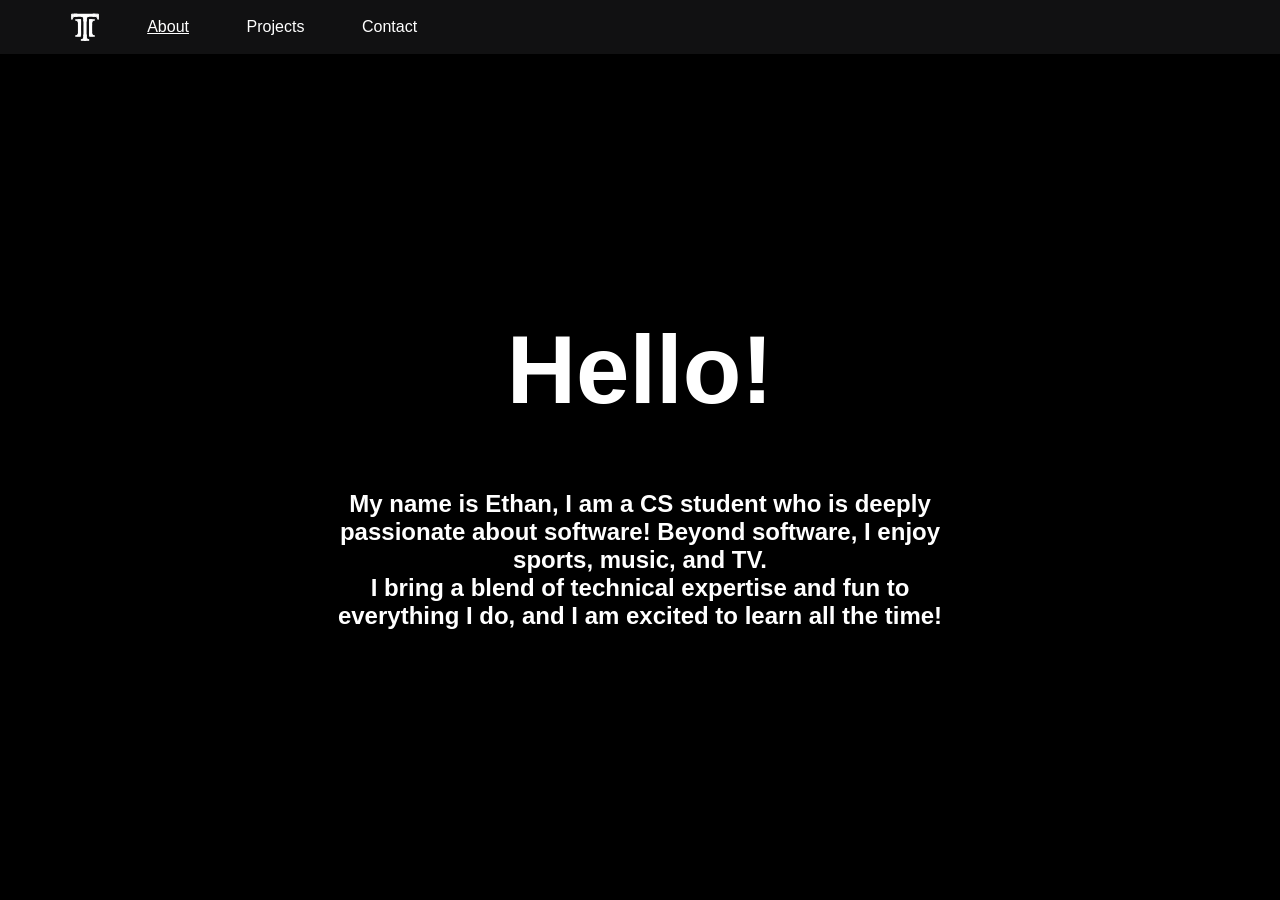
==== commit fd942e00: "final" ====
--- a/about.html
+++ b/about.html
@@ -135,7 +135,7 @@
 
 <div class="navbar">
   <div class="navbar-logo">
-    <a href="homepage.html">
+    <a href="index.html">
       <img src="logo/logo.svg" alt="Logo" width="40" height="40">
     </a>
   </div>
@@ -151,7 +151,8 @@
 <div class="content">
   <div style="color: white; text-align: center;">
     <h1>Hello!</h1>
-    <h2 style="color: white;">My name is Ethan, I am a CS student who is deeply passionate about technology especially the world of software! Beyond software, I enjoy sports, music, and TV.<br>I bring a blend of technical expertise and fun to everything I do, and I am excited to learn all the time!</h2>
+    <h2 style="color: white;">My name is Ethan, I am a CS student who is deeply passionate about software! Beyond software, I enjoy sports, music, and TV.
+      <br>I bring a blend of technical expertise and fun to everything I do, and I am excited to learn all the time!</h2>
   </div>
 </div>
 
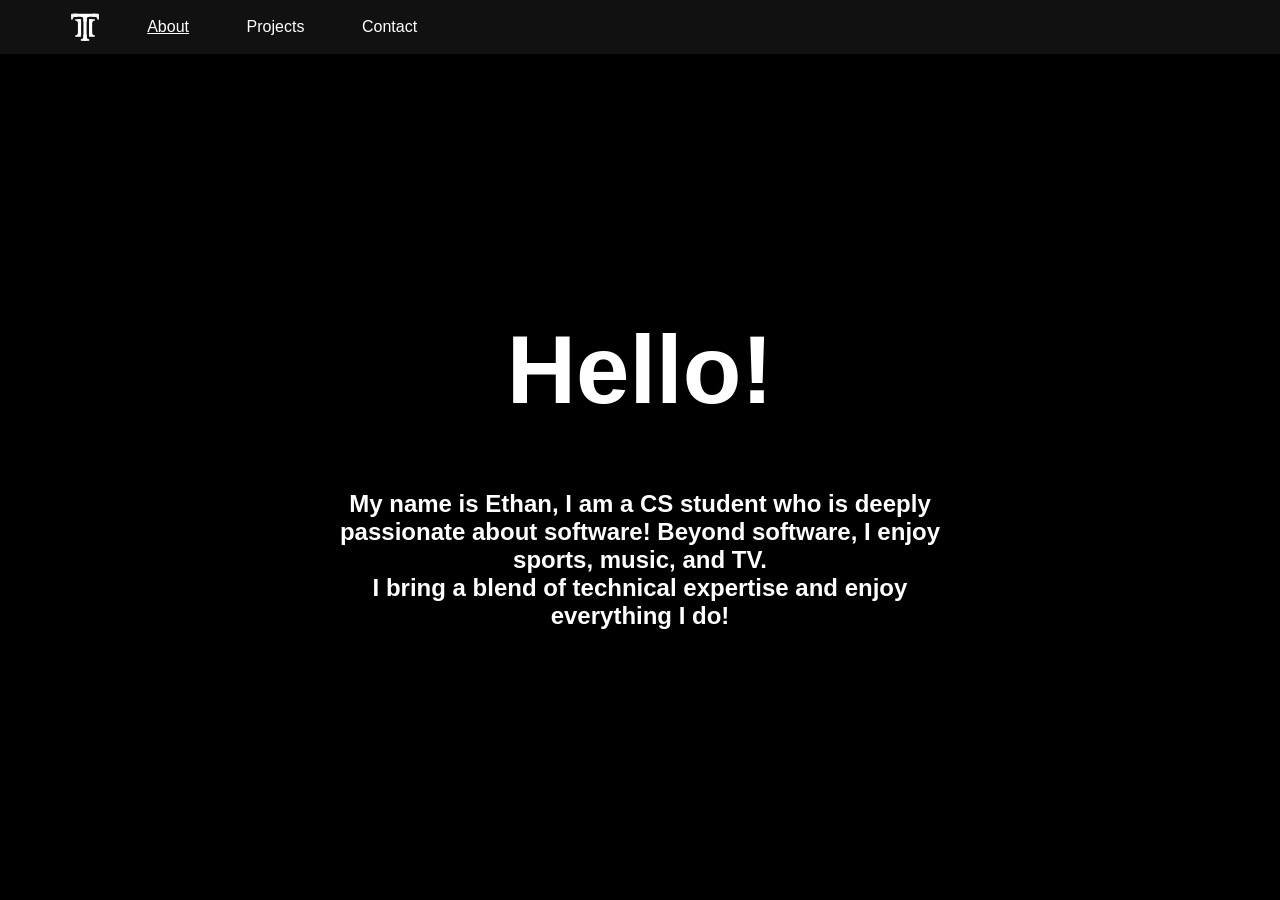
==== commit 4e7b0d7f: "v2.1.1" ====
--- a/about.html
+++ b/about.html
@@ -152,7 +152,7 @@
   <div style="color: white; text-align: center;">
     <h1>Hello!</h1>
     <h2 style="color: white;">My name is Ethan, I am a CS student who is deeply passionate about software! Beyond software, I enjoy sports, music, and TV.
-      <br>I bring a blend of technical expertise and fun to everything I do, and I am excited to learn all the time!</h2>
+      <br>I bring a blend of technical expertise and enjoy everything I do!</h2>
   </div>
 </div>
 
